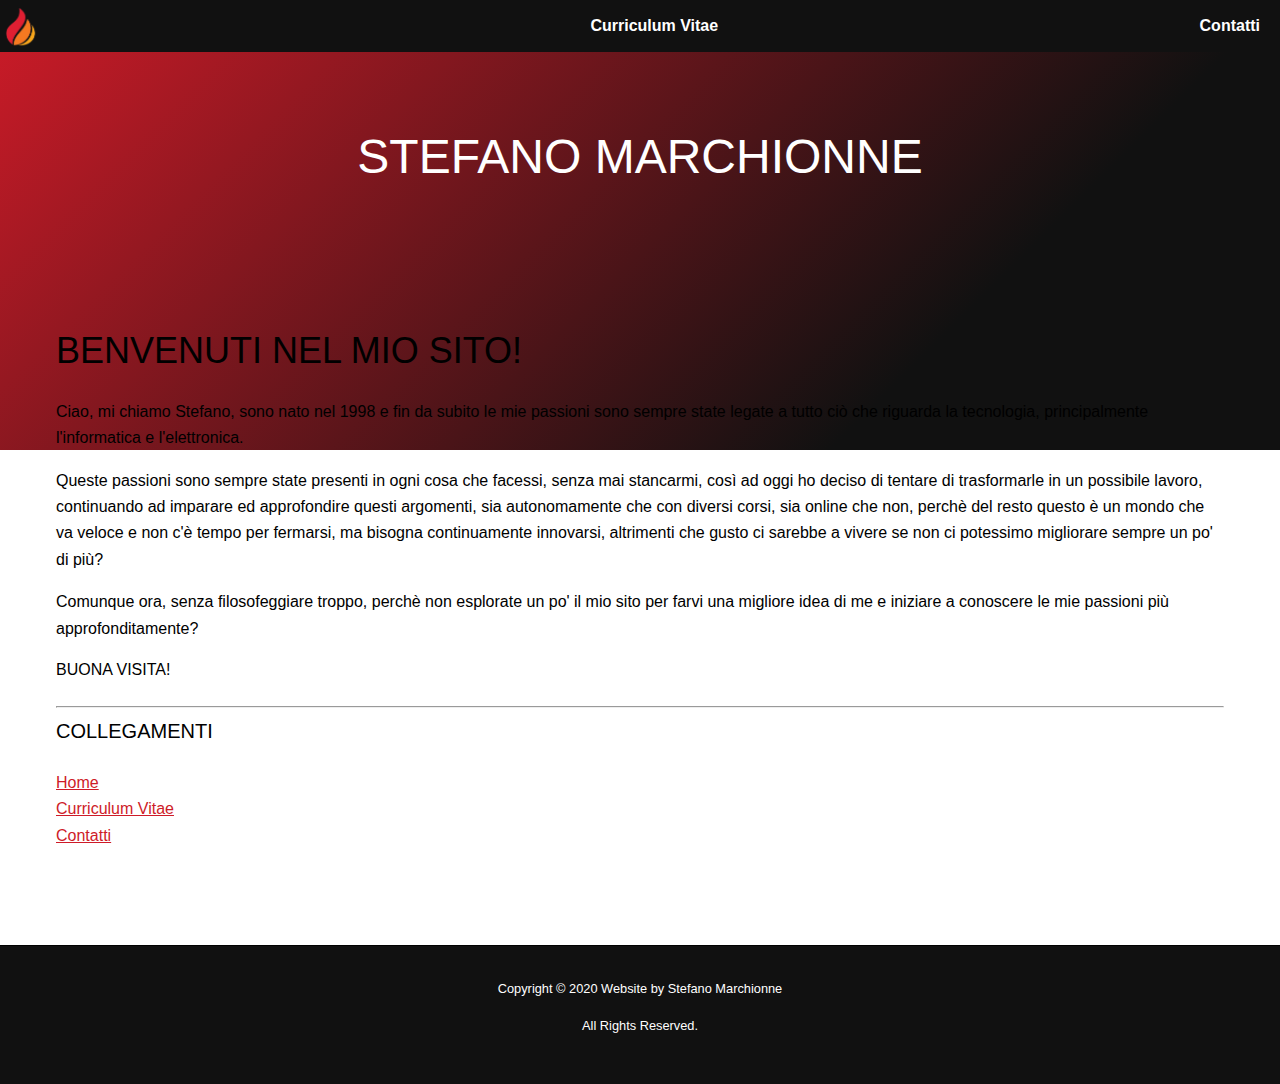
==== index.html @ 160817ff "Add files via upload" ====
<!DOCTYPE html>
<html lang="en">
  <head>
    <meta charset="UTF-8" />
    <meta name="viewport" content="width=device-width, initial-scale=1.0" />
    <meta http-equiv="X-UA-Compatible" content="ie=edge" />
    <!-- link file -->
    <link href="style.css" rel="stylesheet" type="text/css" />
    <!-- linguetta sito -->
    <link rel = "icon" href = "img/flame-logo.png" >
    <title>Stefano Marchionne</title>
  </head>

  <body>
    <!-- barra fissa in alto con link -->
    <section>
      <header id="header">
        <a class="logo" href="index.html"><img id="logo" src="img\flame-logo.png"></a>
        <button class="line" onclick="window.location='CV.html'">Curriculum Vitae</button>
        <button class="line" onclick="window.location='contact.html'">Contatti</button>
      </header>
    </section>
    </nav>
    <!-- banner principale -->
    <section id="banner">
      <div class="inner">
        <h1 class="grow">Stefano Marchionne</h1>
      </div>
    </section>
    <!-- main sito -->
    <section id="main" class="wrapper">
        <div class="inner">
            <div class="content">
                <header>
                    <h2>Benvenuti nel mio sito!</h2>
                </header>
                <p>Ciao, mi chiamo Stefano, sono nato nel 1998 e fin da subito le mie passioni sono sempre state legate a tutto ciò che riguarda la tecnologia, principalmente l'informatica e l'elettronica.</p>
                <p>Queste passioni sono sempre state presenti in ogni cosa che facessi, senza mai stancarmi, così ad oggi ho deciso di tentare di trasformarle in un possibile lavoro, continuando ad imparare ed approfondire questi argomenti, sia autonomamente che con diversi corsi, sia online che non, perchè del resto questo è un mondo che va veloce e non c'è tempo per fermarsi, ma bisogna continuamente innovarsi, altrimenti che gusto ci sarebbe a vivere se non ci potessimo migliorare sempre un po' di più?</p>
                <p>Comunque ora, senza filosofeggiare troppo, perchè non esplorate un po' il mio sito per farvi una migliore idea di me e iniziare a conoscere le mie passioni più approfonditamente? </p>
                <h4>BUONA VISITA!</h4>
                <hr />
                <!-- collegamenti -->
                <h3>COLLEGAMENTI</h3>
                <a href="index.html">Home</a>
                <br>
                <a href="CV.html">Curriculum Vitae</a>
                <br>
                <a href="contact.html">Contatti</a>
            </div>
        </div>
    </section>
    <!-- footer -->
    <footer>
      <div class="copyright">
          <p id="textfooter">Copyright © 2020 Website by Stefano Marchionne</p>
          <p id="textfooter">All Rights Reserved.</p>
      </div>
    </footer>
  </body>
</html>
---- style.css ----
body {
  font-family: "Raleway", Arial, Helvetica, sans-serif;
  font-weight: 400;
  font-size: 1rem;
  line-height: 1.65;
}

p {
  margin: 0 0 1rem 0;
}

h1,
h2,
h3,
h4,
h5,
h6 {
  font-weight: 300;
  line-height: 1.5;
  text-transform: uppercase;
  margin: 0 0 1.5rem 0;
}

h1 {
  font-size: 3rem; 
  line-height: 1.2;
  color: #ffffff;
  padding: 8rem 0 6rem 0 ;
  text-align: center; 
}

h2 {
  font-size: 2.25rem;
  line-height: 1.3;
}

h3 {
  font-size: 1.25rem;
}

h4 {
  font-size: 1rem;
}

h5 {
  font-size: 0.9rem;
}

h6 {
  font-size: 0.7rem;
}

a {
  color: #ce1b28;
}

.inner {
  margin: 0 auto;
  width: 75rem;
  max-width: calc(100% - 6rem);
  
}
#banner{
  background: linear-gradient(135deg, #ce1b28 0%, #111111 74%);
  content: " ";
  display: block;
  height: 50%;
  left: 0;
  opacity: 100;
  position: absolute;
  top: 0;
  width: 100%;
  z-index: 1;
}
#header{
    align-items: center;
    display: flex;
    justify-content: space-between;
    background: #111111;
    color: rgba(255, 255, 255, 0.5);
    cursor: default;
    height: 3.25rem;
    left: 0;
    line-height: 3.25rem;
    position: fixed;
    top: 0;
    width: 100%;
    z-index: 10001;
}
.menu{
  margin-right: 2rem; 
}
.wrapper {
  padding: 20rem 0 6rem 0 ;
  position: relative;
  z-index: 1; 
}
#logo{
  width: 40px;
  height: 850%;
}
.logo{
  width: 10%;;
  height: 10%;
  padding-bottom: 35px;
  padding-left: 1px;
}
.copyright {
  background-color: #111111;
  border-top: 1px solid;
  width: 100%;
  font-size: 0.8rem;
  opacity: 100;
  padding: 2rem 0;
  text-align: center;
  left: 0;
  position: absolute;
  width: 100%;
}
#textfooter{
  color: #ffffff;
}
.grow { 
  font-size: 3rem; 
  line-height: 1.2;
  color: #ffffff;
  padding: 8rem 0 6rem 0 ;
  text-align: center; 
  opacity: 100;
  animation: scale-up-center 1s cubic-bezier(0.390, 0.575, 0.565, 1.000) both;
}
@keyframes scale-up-center {
  0% {
    transform: scale(0.5);
  }
  100% {
    transform: scale(1);
  }
}
#cv-nospace{
  margin: 0 0 0 0;
}
.line{
  background-color: #11111100;
  color: #ffffff;
  font-size: 1rem;
  font-weight: 600;
  height: inherit;
  line-height: inherit;
  padding: 0 1.25rem;
  text-decoration: none;
  border: 0;
  
}
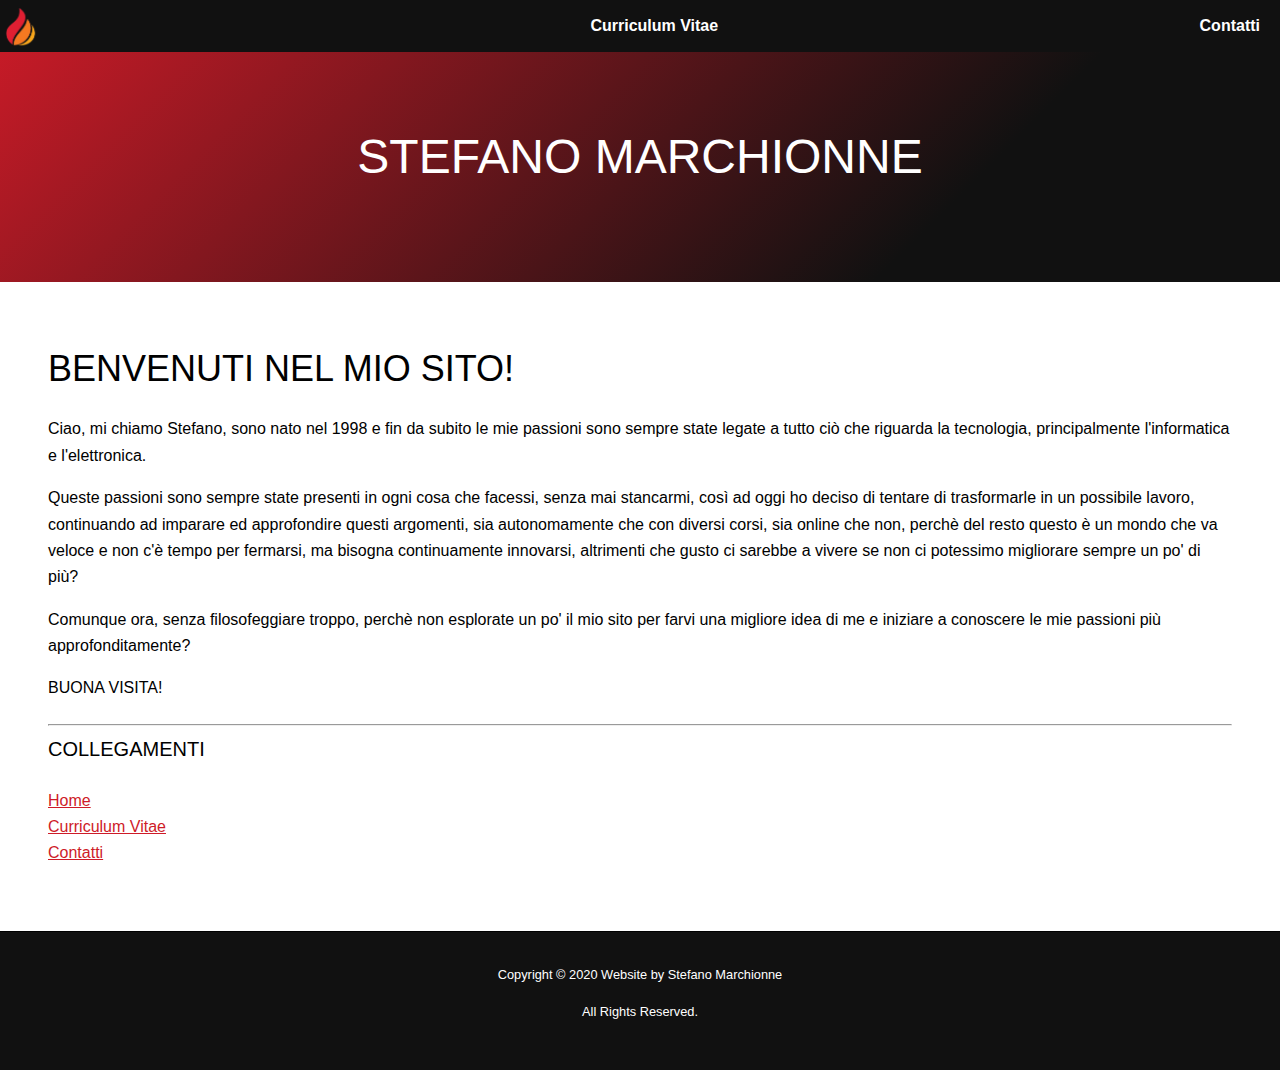
==== commit 2f6ef60c: "text overlapping fixed" ====
--- a/index.html
+++ b/index.html
@@ -13,27 +13,20 @@
 
   <body>
     <!-- barra fissa in alto con link -->
-    <section>
       <header id="header">
         <a class="logo" href="index.html"><img id="logo" src="img\flame-logo.png"></a>
         <button class="line" onclick="window.location='CV.html'">Curriculum Vitae</button>
         <button class="line" onclick="window.location='contact.html'">Contatti</button>
       </header>
-    </section>
-    </nav>
+
     <!-- banner principale -->
-    <section id="banner">
-      <div class="inner">
-        <h1 class="grow">Stefano Marchionne</h1>
+      <div id="banner"> 
+        <h1 class="grow" >Stefano Marchionne</h1>
       </div>
-    </section>
+
     <!-- main sito -->
-    <section id="main" class="wrapper">
-        <div class="inner">
-            <div class="content">
-                <header>
-                    <h2>Benvenuti nel mio sito!</h2>
-                </header>
+         <div class="inner"> 
+                <h2>Benvenuti nel mio sito!</h2>
                 <p>Ciao, mi chiamo Stefano, sono nato nel 1998 e fin da subito le mie passioni sono sempre state legate a tutto ciò che riguarda la tecnologia, principalmente l'informatica e l'elettronica.</p>
                 <p>Queste passioni sono sempre state presenti in ogni cosa che facessi, senza mai stancarmi, così ad oggi ho deciso di tentare di trasformarle in un possibile lavoro, continuando ad imparare ed approfondire questi argomenti, sia autonomamente che con diversi corsi, sia online che non, perchè del resto questo è un mondo che va veloce e non c'è tempo per fermarsi, ma bisogna continuamente innovarsi, altrimenti che gusto ci sarebbe a vivere se non ci potessimo migliorare sempre un po' di più?</p>
                 <p>Comunque ora, senza filosofeggiare troppo, perchè non esplorate un po' il mio sito per farvi una migliore idea di me e iniziare a conoscere le mie passioni più approfonditamente? </p>
@@ -46,9 +39,8 @@
                 <a href="CV.html">Curriculum Vitae</a>
                 <br>
                 <a href="contact.html">Contatti</a>
-            </div>
-        </div>
-    </section>
+         </div>
+         
     <!-- footer -->
     <footer>
       <div class="copyright">
--- a/style.css
+++ b/style.css
@@ -1,20 +1,17 @@
+/* settaggi generali */
 body {
   font-family: "Raleway", Arial, Helvetica, sans-serif;
   font-weight: 400;
   font-size: 1rem;
   line-height: 1.65;
+  margin: 0%;
 }
 
 p {
   margin: 0 0 1rem 0;
 }
 
-h1,
-h2,
-h3,
-h4,
-h5,
-h6 {
+h1, h2, h3, h4, h5, h6 {
   font-weight: 300;
   line-height: 1.5;
   text-transform: uppercase;
@@ -54,47 +51,60 @@
   color: #ce1b28;
 }
 
-.inner {
-  margin: 0 auto;
-  width: 75rem;
+/* settaggi banner e main */
+
+ .inner {
+  margin: 5% auto;
   max-width: calc(100% - 6rem);
-  
+  position:static;
+
 }
+
 #banner{
   background: linear-gradient(135deg, #ce1b28 0%, #111111 74%);
-  content: " ";
   display: block;
-  height: 50%;
   left: 0;
   opacity: 100;
-  position: absolute;
+  position:static;
   top: 0;
   width: 100%;
-  z-index: 1;
 }
+
 #header{
-    align-items: center;
-    display: flex;
-    justify-content: space-between;
-    background: #111111;
-    color: rgba(255, 255, 255, 0.5);
-    cursor: default;
-    height: 3.25rem;
-    left: 0;
-    line-height: 3.25rem;
-    position: fixed;
-    top: 0;
-    width: 100%;
-    z-index: 10001;
+  align-items: center;
+  display: flex;
+  justify-content: space-between;
+  background: #111111;
+  color: rgba(255, 255, 255, 0.5);
+  cursor: default;
+  height: 3.25rem;
+  left: 0;
+  line-height: 3.25rem;
+  position: fixed;
+  top: 0;
+  width: 100%;
+  z-index: 1001;
 }
-.menu{
-  margin-right: 2rem; 
+
+/* settaggi pagina curriculum */
+
+#cv-nospace{
+  margin: 0 0 0 0;
 }
-.wrapper {
-  padding: 20rem 0 6rem 0 ;
-  position: relative;
-  z-index: 1; 
+
+/* barra fissa in alto con link */
+.line{
+  background-color: #11111100;
+  color: #ffffff;
+  font-size: 1rem;
+  font-weight: 600;
+  height: inherit;
+  line-height: inherit;
+  padding: 0 1.25rem;
+  text-decoration: none;
+  border: 0;
 }
+
 #logo{
   width: 40px;
   height: 850%;
@@ -105,21 +115,8 @@
   padding-bottom: 35px;
   padding-left: 1px;
 }
-.copyright {
-  background-color: #111111;
-  border-top: 1px solid;
-  width: 100%;
-  font-size: 0.8rem;
-  opacity: 100;
-  padding: 2rem 0;
-  text-align: center;
-  left: 0;
-  position: absolute;
-  width: 100%;
-}
-#textfooter{
-  color: #ffffff;
-}
+
+/* animazione titolo */
 .grow { 
   font-size: 3rem; 
   line-height: 1.2;
@@ -137,18 +134,20 @@
     transform: scale(1);
   }
 }
-#cv-nospace{
-  margin: 0 0 0 0;
+
+/* footer */
+.copyright {
+  background-color: #111111;
+  border-top: 1px solid;
+  width: 100%;
+  font-size: 0.8rem;
+  opacity: 100;
+  padding: 2rem 0;
+  text-align: center;
+  left: 0;
+  position: absolute;
+  width: 100%;
 }
-.line{
-  background-color: #11111100;
+#textfooter{
   color: #ffffff;
-  font-size: 1rem;
-  font-weight: 600;
-  height: inherit;
-  line-height: inherit;
-  padding: 0 1.25rem;
-  text-decoration: none;
-  border: 0;
-  
-}+}
